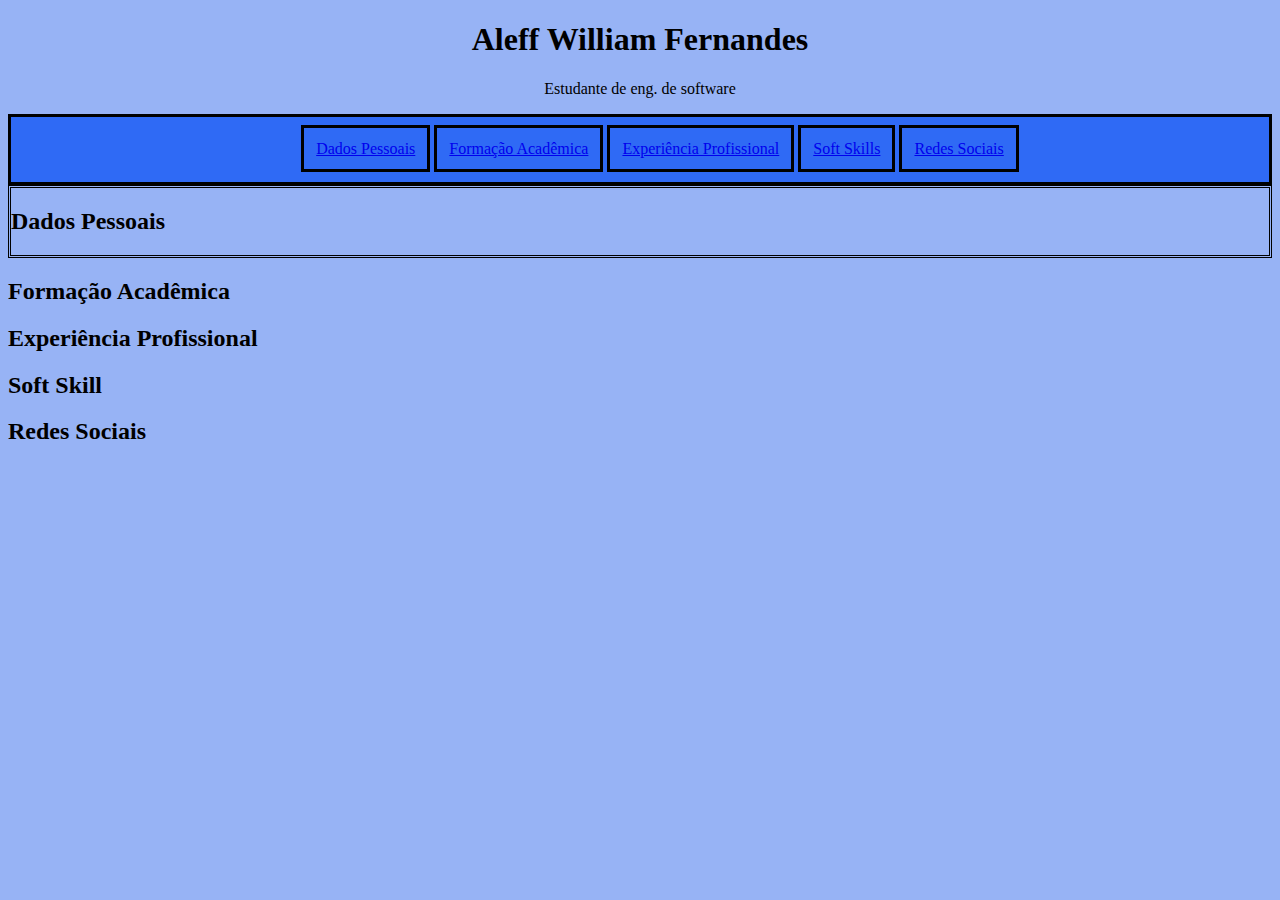
==== docs/index.html @ 112aae6a "Add files via upload" ====
<!DOCTYPE html>
<html lang="pt-BR">
<head>
    <meta charset="UTF-8">
    <meta name="viewport" content="width=device-width, initial-scale=1.0">
    <link rel="stylesheet" href="meuestilo.css">
    <title>Portifólio</title>
</head>
<body>
    <div>
        <h1 class="centraliza">Aleff William Fernandes</h1>
        <p class="centraliza">Estudante de eng. de software</p>
    </div>
    <div>
        <nav>
            <ul>
                <li class="line"><a href="#pessoais">Dados Pessoais</a></li>
                <li class="line"><a href="#formacao">Formação Acadêmica</a></li>
                <li class="line"><a href="#experiencia">Experiência Profissional</a></li>
                <li class="line"><a href="#softskills">Soft Skills</a></li>
                <li class="line"><a href="#social">Redes Sociais</a></li>
            </ul>
        </nav>
    </div>
    <div>
        <section id="pessoais">
            <h2>Dados Pessoais</h2>
        </section>
    </div>
    <div>
        <section id="formacao">
            <h2>Formação Acadêmica</h2>
        </section>
    </div>
    <div>
        <section id="experiencia">
            <h2>Experiência Profissional</h2>
        </section>
    </div>
    <div>
        <section id="softskills">
            <h2>Soft Skill</h2>
        </section>
    </div>
    <div>
        <section id="social">
            <h2>Redes Sociais</h2>
        </section>
    </div>
</body>
</html>
---- docs/meuestilo.css ----
body{
    background-color: #97B3F5;
    font-family: cursive;
}
.centraliza{
    text-align: center;
}
.line{
    display: inline;
}
li{
    border: solid;
    padding: 1%;
}
nav{
    text-align: center;
    background-color: #2F6AF5;
    padding: 0.6%;
    border: solid;
}
#pessoais{
    border-style: double;
}
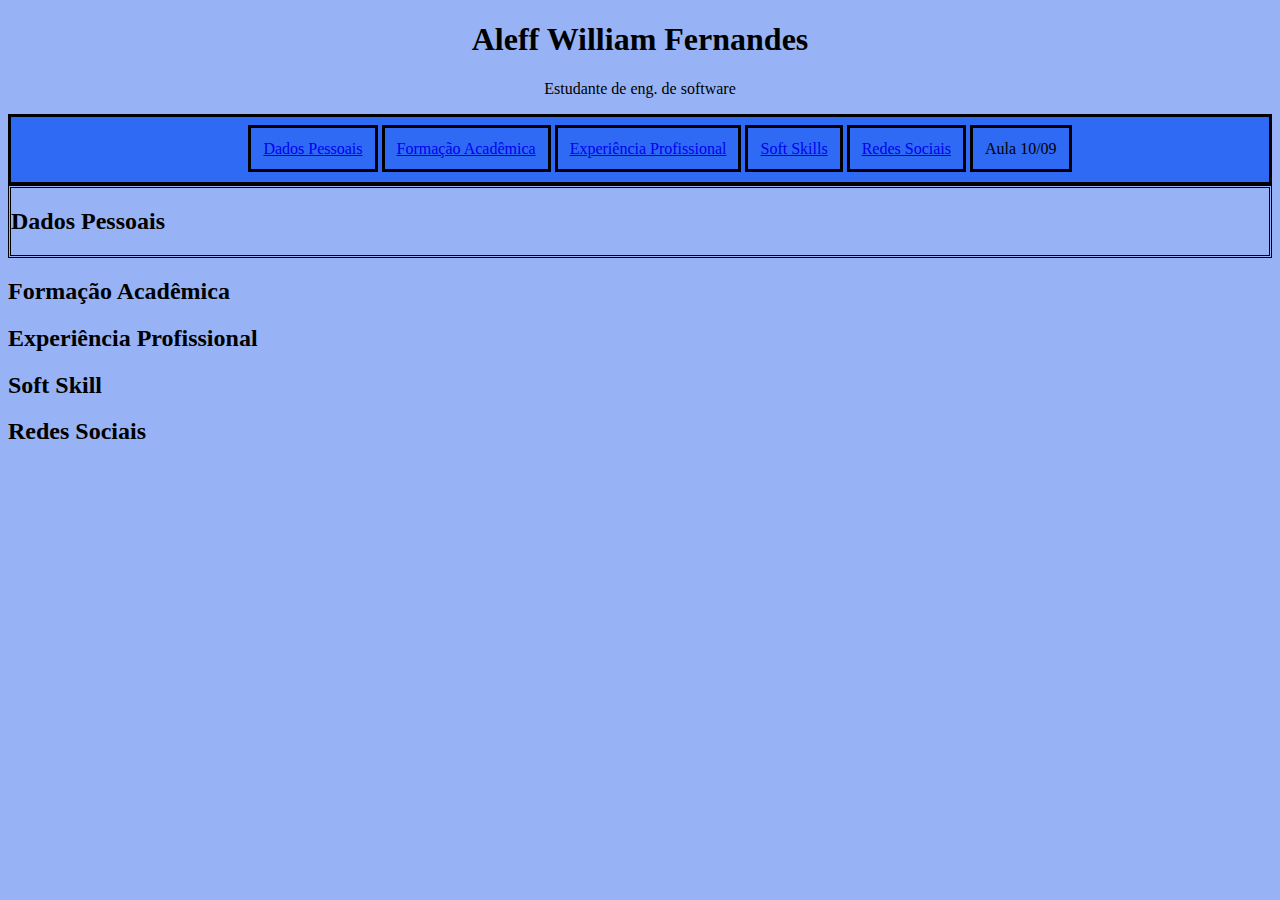
==== commit 4bbb7225: "qualquer coisa" ====
--- a/docs/index.html
+++ b/docs/index.html
@@ -19,6 +19,7 @@
                 <li class="line"><a href="#experiencia">Experiência Profissional</a></li>
                 <li class="line"><a href="#softskills">Soft Skills</a></li>
                 <li class="line"><a href="#social">Redes Sociais</a></li>
+                <li class="line"><a href="aula1009.html"></a>Aula 10/09</li>
             </ul>
         </nav>
     </div>
